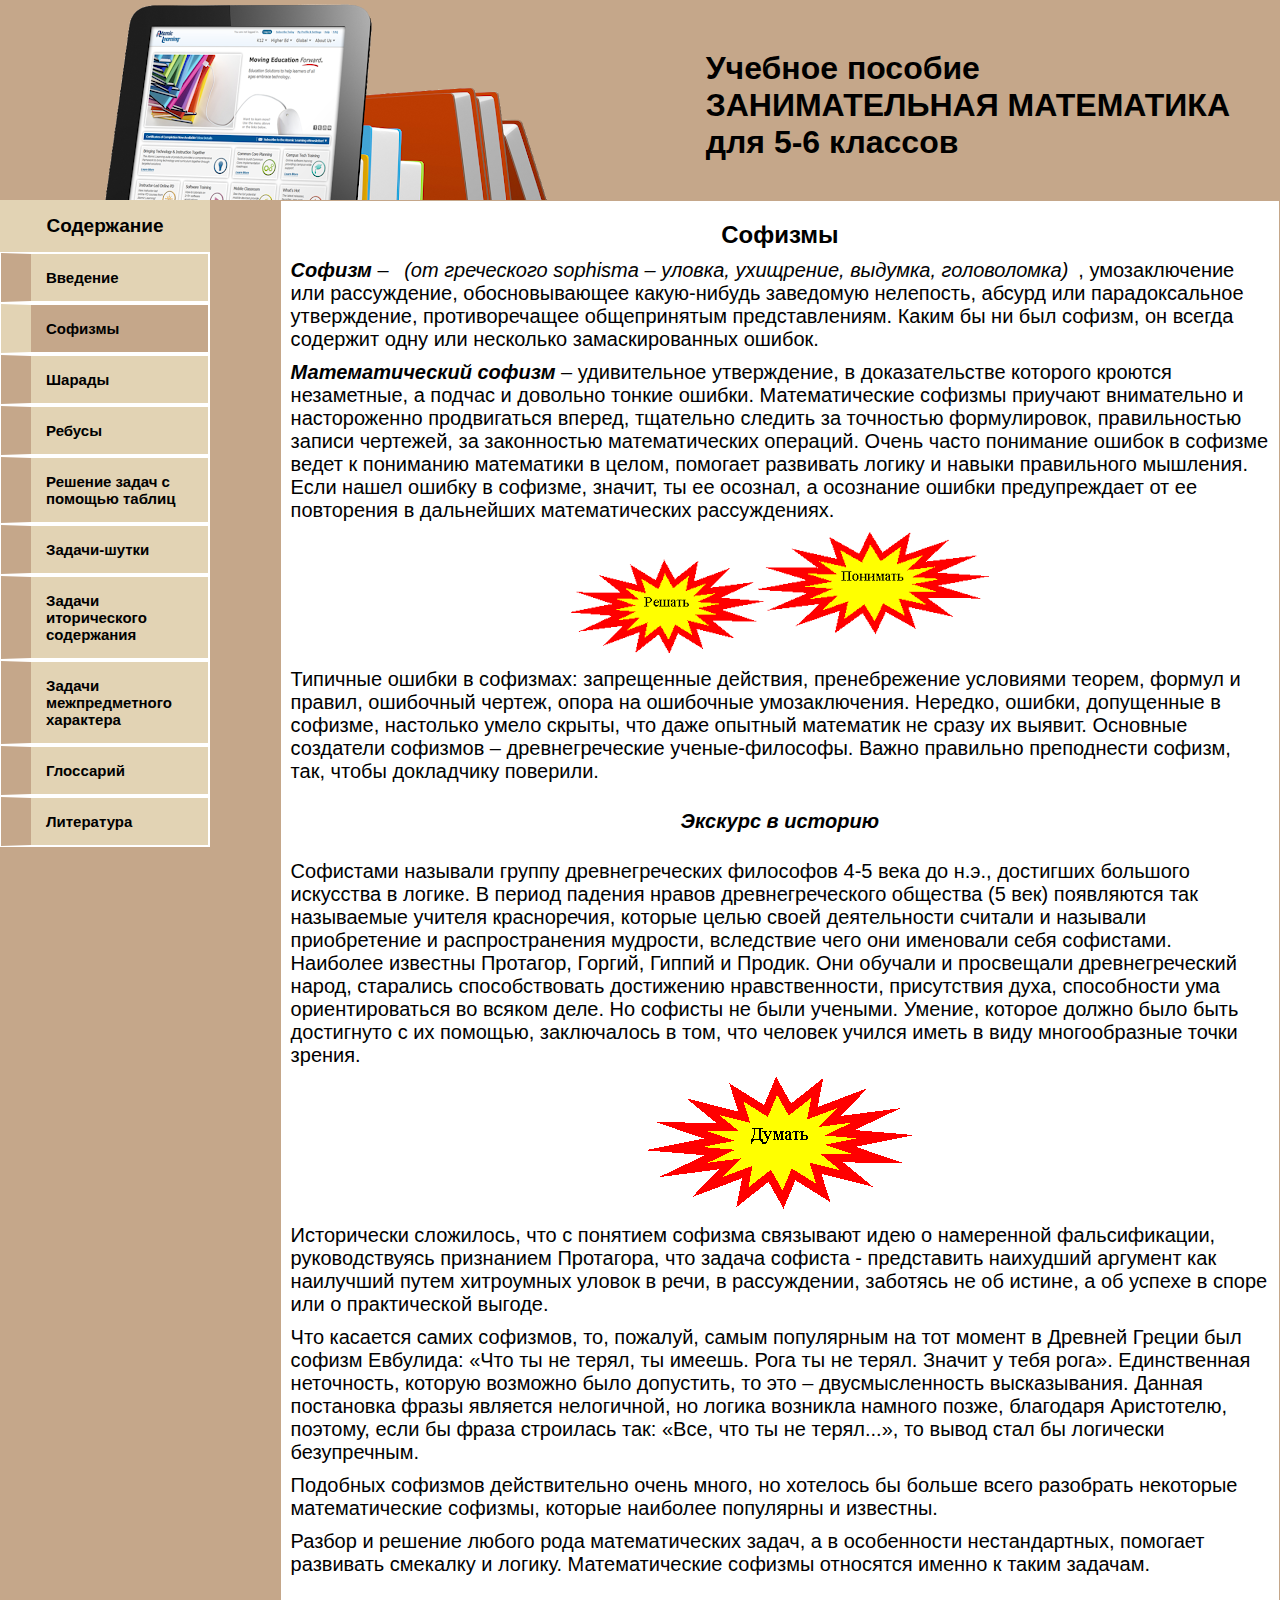
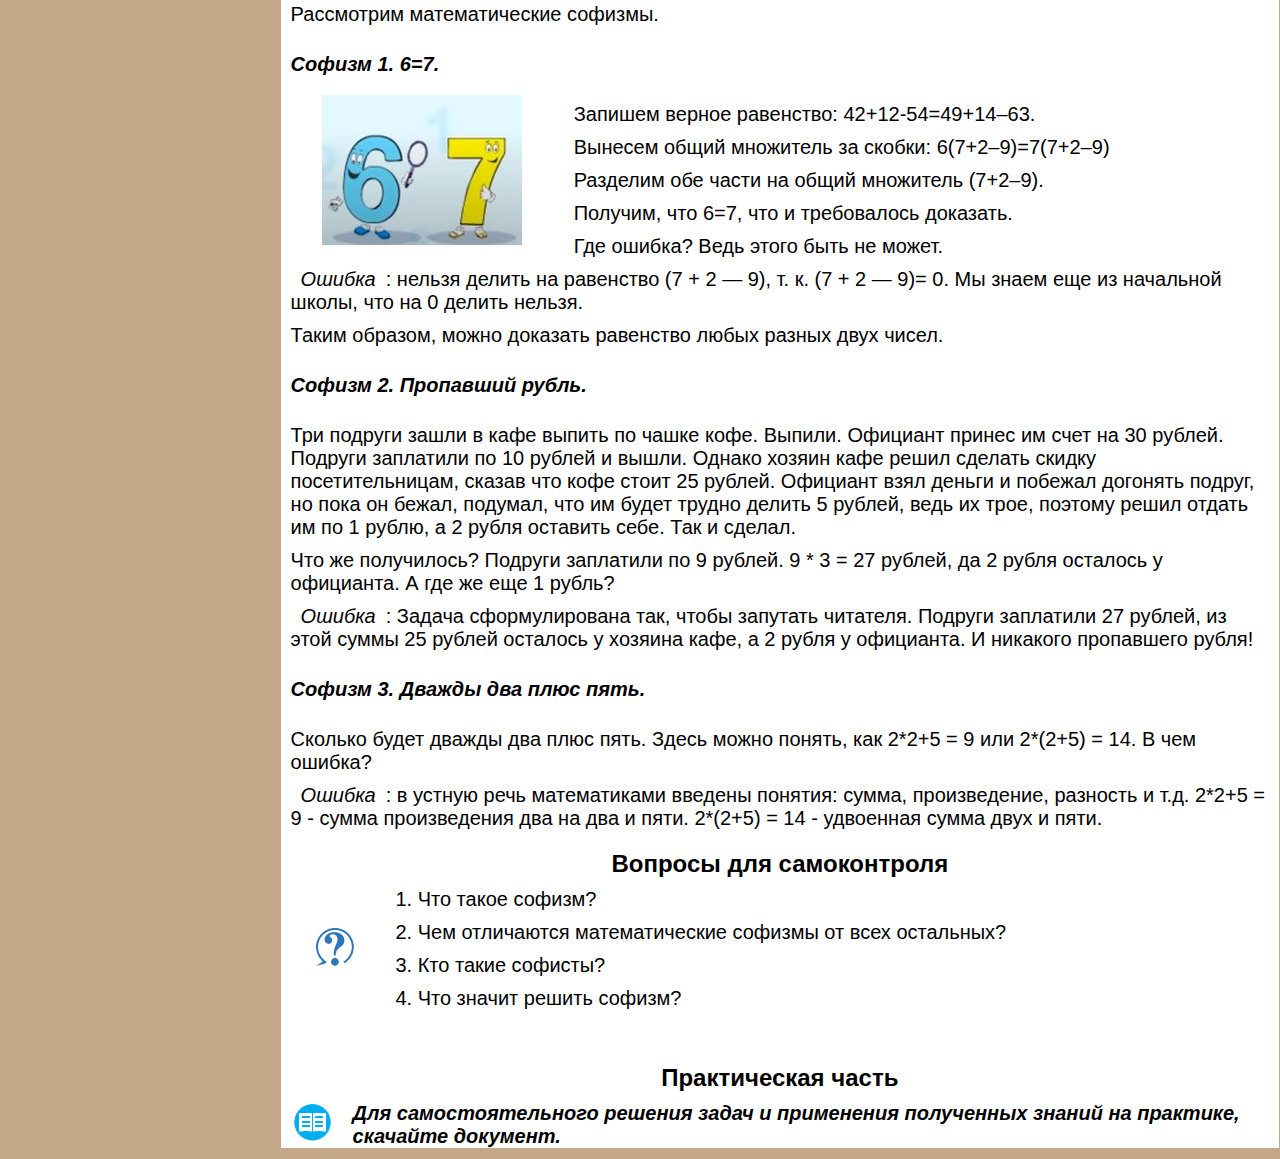
==== index1.html @ 14856521 "Add files via upload" ====
<!doctype html>
<html>
<head>
<title>�������</title>
<meta http-equiv="Content-Type" content="text/html;charset=windows-1251" />
<link rel="shortcut icon" href="img/favicon.ico" />
<link rel="stylesheet" type="text/css" href="style.css">
</head>

<body>
<div class="conteiner">

<div class="head">
<p>������� �������</br> ������������� ����������</br>��� 5-6 �������</p>
</div>

<div class="telo">

<div class="menu">
<p class="fig"> ���������� </p>
<ul class="menu2">
<li><a href="index.html">��������</a></li>
<li class="activ" ><a href="index1.html">�������</a></li>
<li><a href="index2.html">������</a></li>
<li><a href="index3.html">������</a></li>
<li><a href="index4.html">������� ����� � ������� ������</a></li>
<li><a href="index5.html">������-�����</a></li>
<li><a href="index6.html">������ ������������ ����������</a></li>
<li><a href="index7.html">������ �������������� ���������</a></li>
<li><a href="index8.html">���������</a></li>
<li><a href="index9.html">����������</a></li>
</ul>
</div>

<div class="text">

<h2 style="text-align: center;">�������</h2>

<p><strong><em>������</em></strong> � <i>(�� ���������� sophisma � ������, ���������, �������, �����������)</i>, ������������� ��� �����������, �������������� �����-������ ��������� ���������, ������ ��� �������������� �����������, �������������� ������������ ��������������. ����� �� �� ��� ������, �� ������ �������� ���� ��� ��������� ��������������� ������.</p>
<p><strong><em>�������������� ������</em></strong> � ������������ �����������, � �������������� �������� ������� ����������, � ������ � �������� ������ ������. �������������� ������� ��������  ����������� � ������������ ������������ ������, ��������� ������� �� ��������� ������������, ������������� ������ ��������, �� ����������� �������������� ��������. ����� ����� ��������� ������ � ������� ����� � ��������� ���������� � �����, �������� ��������� ������ � ������ ����������� ��������. ���� ����� ������ � �������, ������, �� �� �������, � ��������� ������ ������������� �� �� ���������� � ���������� �������������� ������������.</p>

<table border="0" cellpadding="0" cellspacing="0" class="tbl" style="width: 100%;">
	<tbody>
			<td>
				<p class="fig"><img src="���������/���������/�������/������_��������.png" /></a></p>
			</td>
	</tbody>
</table>

<p>�������� ������ � ��������: ����������� ��������, ������������� ��������� ������, ������ � ������, ��������� ������, ����� �� ��������� �������������. �������, ������, ���������� � �������, ��������� ����� ������, ��� ���� ������� ��������� �� ����� �� ������. �������� ��������� �������� � ��������������� ������-��������. ����� ��������� ����������� ������, ���, ����� ���������� ��������.</p>
<br><p style="text-align: center;"><em>������� � �������</em></p>
<br><p>��������� �������� ������ ��������������� ��������� 4-5 ���� �� �.�., ��������� �������� ��������� � ������. � ������ ������� ������ ���������������� �������� (5 ���) ���������� ��� ���������� ������� �����������, ������� ����� ����� ������������ ������� � �������� ������������ � ��������������� ��������, ���������� ���� ��� ��������� ���� ���������. �������� �������� ��������, ������, ������ � ������. ��� ������� � ���������� ��������������� �����, ��������� �������������� ���������� ��������������, ����������� ����, ����������� ��� ��������������� �� ������ ����. �� ������� �� ���� �������. ������, ������� ������ ���� ���� ���������� � �� �������, ����������� � ���, ��� ������� ������ ����� � ���� ������������� ����� ������. </p>

<table border="0" cellpadding="0" cellspacing="0" class="tbl" style="width: 100%;">
	<tbody>
			<td>
				<p class="fig"><img src="���������/���������/�������/������.png" /></a></p>
			</td>
	</tbody>
</table>

<p>����������� ���������, ��� � �������� ������� ��������� ���� � ���������� �������������, �������������� ���������� ���������, ��� ������ ������� - ����������� ��������� �������� ��� ��������� ����� ���������� ������ � ����, � �����������, �������� �� �� ������, � �� ������ � ����� ��� � ������������ ������.</p>
<p>��� �������� ����� ��������, ��, �������, ����� ���������� �� ��� ������ � ������� ������ ��� ������ ��������: ���� �� �� �����, �� ������. ���� �� �� �����. ������ � ���� ����. ������������ ����������, ������� �������� ���� ���������, �� ��� � ��������������� ������������. ������ ���������� ����� �������� ����������, �� ������ �������� ������� �����, ��������� ����������, �������, ���� �� ����� ��������� ���: ����, ��� �� �� �����...�, �� ����� ���� �� ��������� �����������.</p>
<p>�������� �������� ������������� ����� �����, �� �������� �� ������ ����� ��������� ��������� �������������� �������, ������� �������� ��������� � ��������.</p>
<p>������ � ������� ������ ���� �������������� �����, � � ����������� �������������, �������� ��������� �������� � ������. �������������� ������� ��������� ������ � ����� �������.</p>
<br><p>���������� �������������� �������.</p>
<br><p><em>������ 1. 6=7.</em></p>

<table border="0" cellpadding="0" cellspacing="0" class="tbl" style="width: 100%;">
	<tbody>
		
			<td>
				<p class="fig"><img src="���������/���������/�������/6=7.jpg" /></a></p>
			</td>
		<td>	
						
				<br><p>������� ������ ���������: 42+12-54=49+14�63.</p>
<p>������� ����� ��������� �� ������: 6(7+2�9)=7(7+2�9)</p>
<p>�������� ��� ����� �� ����� ��������� (7+2�9).</p>
<p>�������, ��� 6=7, ��� � ����������� ��������.</p> 
<p>��� ������? ���� ����� ���� �� �����.</p>
			
		</td>

	</tbody>
</table>

<p><i>������</i>: ������ ������ �� ��������� (7 + 2 � 9), �. �. (7 + 2 � 9)= 0. �� ����� ��� �� ��������� �����, ��� �� 0 ������ ������.</p>
<p>����� �������, ����� �������� ��������� ����� ������ ���� �����.</p>
<br><p><em>������ 2. ��������� �����.</em></p>
<br><p>��� ������� ����� � ���� ������ �� ����� ����. ������. �������� ������ �� ���� �� 30 ������. ������� ��������� �� 10 ������ � �����. ������ ������ ���� ����� ������� ������ ���������������, ������ ��� ���� ����� 25 ������. �������� ���� ������ � ������� �������� ������, �� ���� �� �����, �������, ��� �� ����� ������ ������ 5 ������, ���� �� ����, ������� ����� ������ �� �� 1 �����, � 2 ����� �������� ����. ��� � ������.</p>
<p>��� �� ����������? ������� ��������� �� 9 ������. 9 * 3 = 27 ������, �� 2 ����� �������� � ���������. � ��� �� ��� 1 �����?</p>
<p><i>������</i>: ������ �������������� ���, ����� �������� ��������. ������� ��������� 27 ������, �� ���� ����� 25 ������ �������� � ������� ����, � 2 ����� � ���������. � �������� ���������� �����!</p>
<br><p><em>������ 3. ������ ��� ���� ����.</em></p>
<br><p>������� ����� ������ ��� ���� ����. ����� ����� ������, ��� 2*2+5 = 9 ��� 2*(2+5) = 14. � ��� ������?</p>
<p><i>������</i>: � ������ ���� ������������ ������� �������: �����, ������������, �������� � �.�. 2*2+5 = 9 - ����� ������������ ��� �� ��� � ����. 2*(2+5) = 14 - ��������� ����� ���� � ����.</p>


<h2 style="text-align: center;">������� ��� ������������</h2>

<table border="0" cellpadding="0" cellspacing="0" class="tbl" style="width: 100%;">
	<tbody>
		
			<td>
				<p class="fig"><img src="img/������.png" /></a></p>
			</td>
		<td>	
						
				<p>1. ��� ����� ������?</p>
				<p>2. ��� ���������� �������������� ������� �� ���� ���������?</p>
				<p>3. ��� ����� �������?</p>
				<p>4. ��� ������ ������ ������?</p>
			
		</td>

	</tbody>
</table>


<br> </br>
<h2 style="text-align: center;">������������ �����</h2>



<table border="0" cellpadding="0" cellspacing="0" class="tbl" style="width: 100%;">
	<tbody>
		<tr>
		
		
		
			


			<tr>
				<td><p class="fig"><a href="���������/���������/�������/��������//�������_������������ ��������.pdf" download><img src="img/�������.png" /></a></p></td>

				<td><p><em>��� ���������������� ������� ����� � ���������� ���������� ������ �� ��������, �������� ��������.</em></p></td>
			
			</tr>

			
	
		</tr>
	</tbody>
</table>

</div>

</div>

<div class="ochistka">
</div>

<div class="footer">
</div>

</div>
</body>

</html>
---- style.css ----
* {
margin: 0px;
padding: 0px;
font-size:15px;
font-family:Arial;
font-weight: normal;
color:#000000; 
}

a {color: #66ff33; font-weight: bold; text-decoration: none;}
a:hover {color: #8e1414; font-weight: bold; text-decoration: underline;}
a:active {color: #8e1414; font-weight: bold; text-decoration: underline;}

.conteiner {
width: 100%;
margin: 0px;
background-color: #c5a78a;
}



.head {
width: 1200px;
height: 200px;
float: right;
margin: 0 auto;
background:  url(img/f11.png) no-repeat;
}

.head p {
 padding: 50px; 0 0 30px;
font-size:32px;
font-family:Arial;
font-weight: bold;
color:#000000;
float: right;

}


.footer {
min-width: 800px;
margin: 0 auto;
height: 10px;
background-color: #c5a78a;
}

.telo {
min-width: 800px;
margin: 0 auto;
background: url(img/fon.jpg);
}

.ochistka {
clear: both;
}

/***menu***/
.menu {
float:left;
width: 15%;
min-width: 210px;
height: 100%;
clear: both;
background-color: #e2d3b4; 
}
.menu p {
font-size:19px;
font-weight: bold;
padding: 15px;
color: #000000;
}
.menu2 li {list-style-type: none;  border: solid 1px #ffffff;}
.menu2 a {padding: 15px; background-color: #e2d3b4; color: #000000; display: block; text-decoration: none; border: solid 1px #ffffff; border-left-width: 30px; border-left-color: #c5a78a;}
.menu2 a:hover {background-color: #c5a78a; color: #000000; text-decoration: none; border: solid 1px #ffffff; border-left-width: 30px;  border-left-color: #e2d3b4;}
.activ a {background-color: #c5a78a; font-weight: bold; color: #000000; text-decoration: none; border: solid 1px #ffffff; border-left-width: 30px;  border-left-color: #e2d3b4;}



/***text***/

.text {
float:right;
width: 78%;
min-width: 500px;
height: 100%;
border: solid 1px #c5a78a;
overflow: auto;
background-color: #FFFFFF;
}

.text h2 {
font-size:24px;
margin: 20px 0 0 0;
font-weight: bold;
color: #000000;
}

.text p {
font-size:20px;
margin: 10px 10px 0 10px;
color: #000000;
}

.text i {
font-size:20px;
margin: 10px 10px 0 10px;
color: #000000;
transform:skew(30deg);
}

.text em {
font-size:20px;
margin: 10px 0 0 0;
color: #000000;
font-weight: bold;
}
.text li {
font-size:20px;
color: #000000;
margin: 5px 10px 0 40px;
}

.fig {
text-align: center;
}


/***footer***/

.footer {

}



.footer p {
font-weight: bold;
padding: 25px 0 0 50px;
}
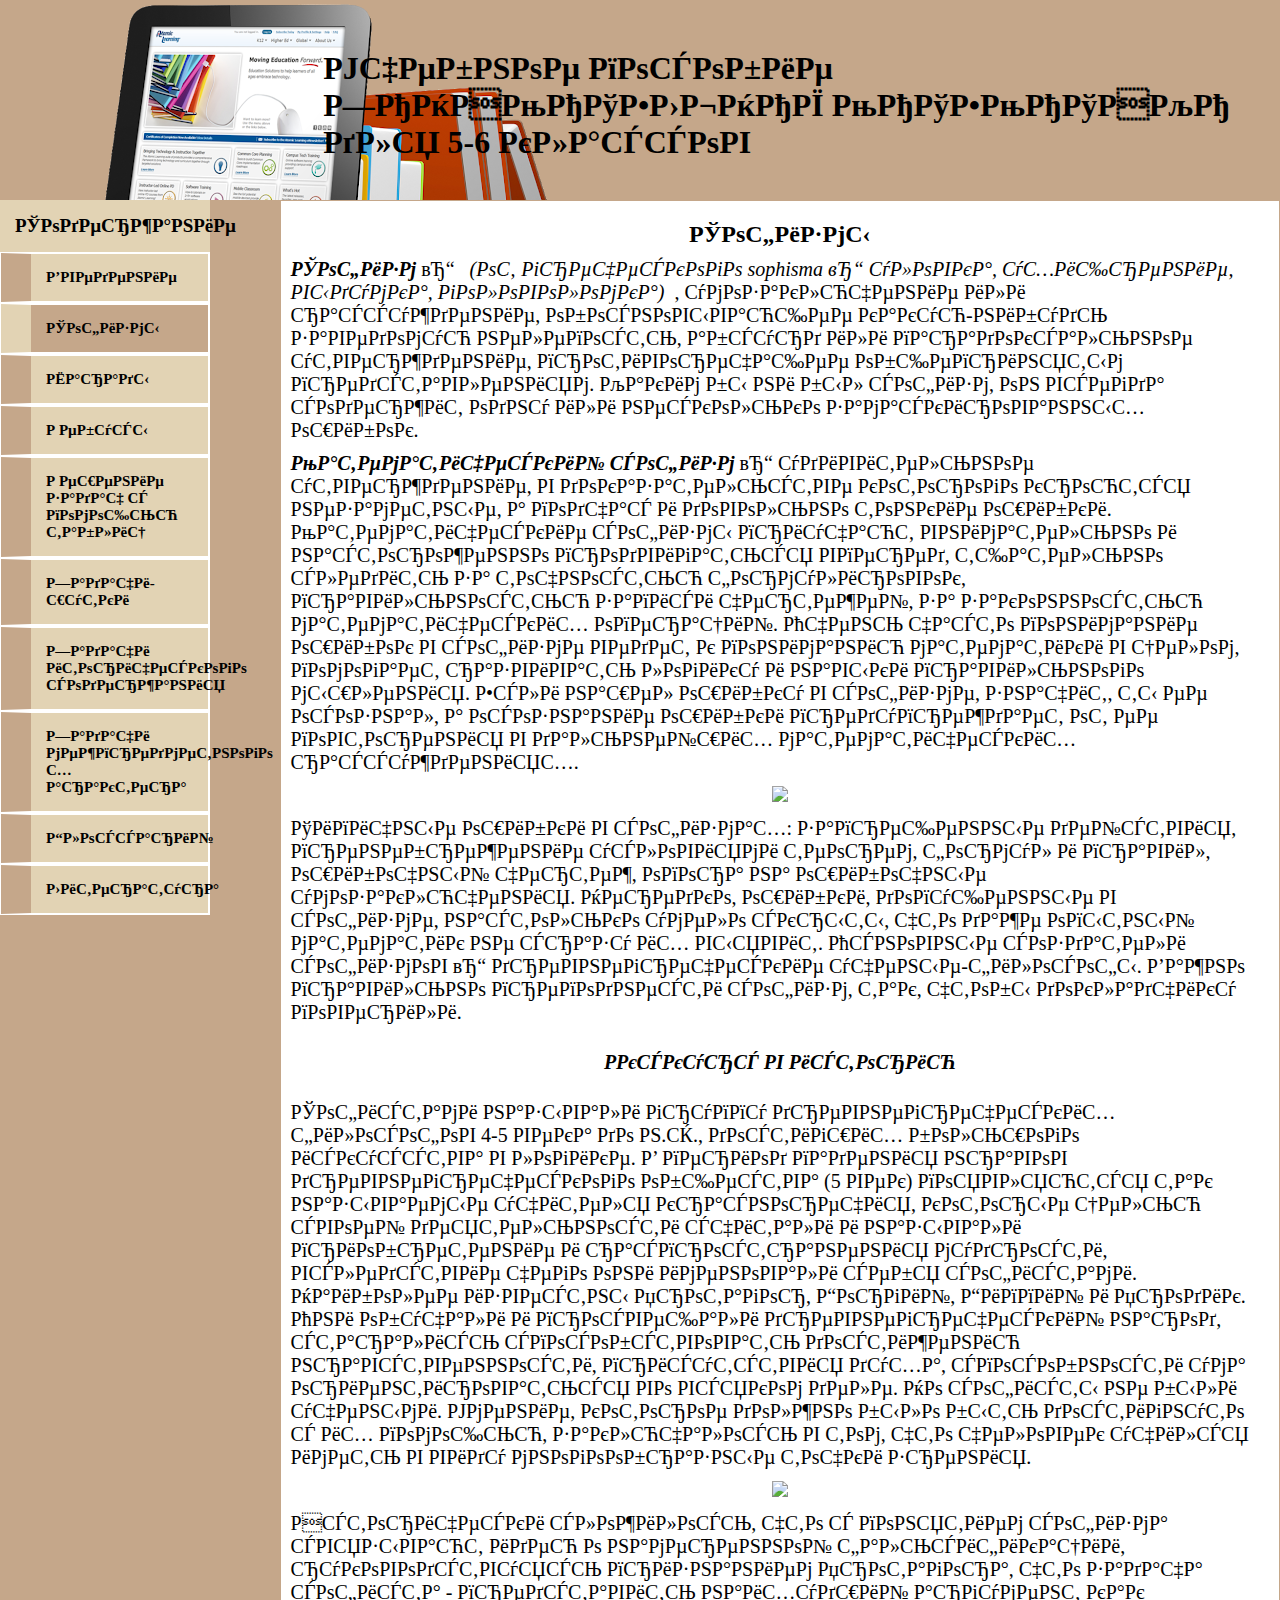
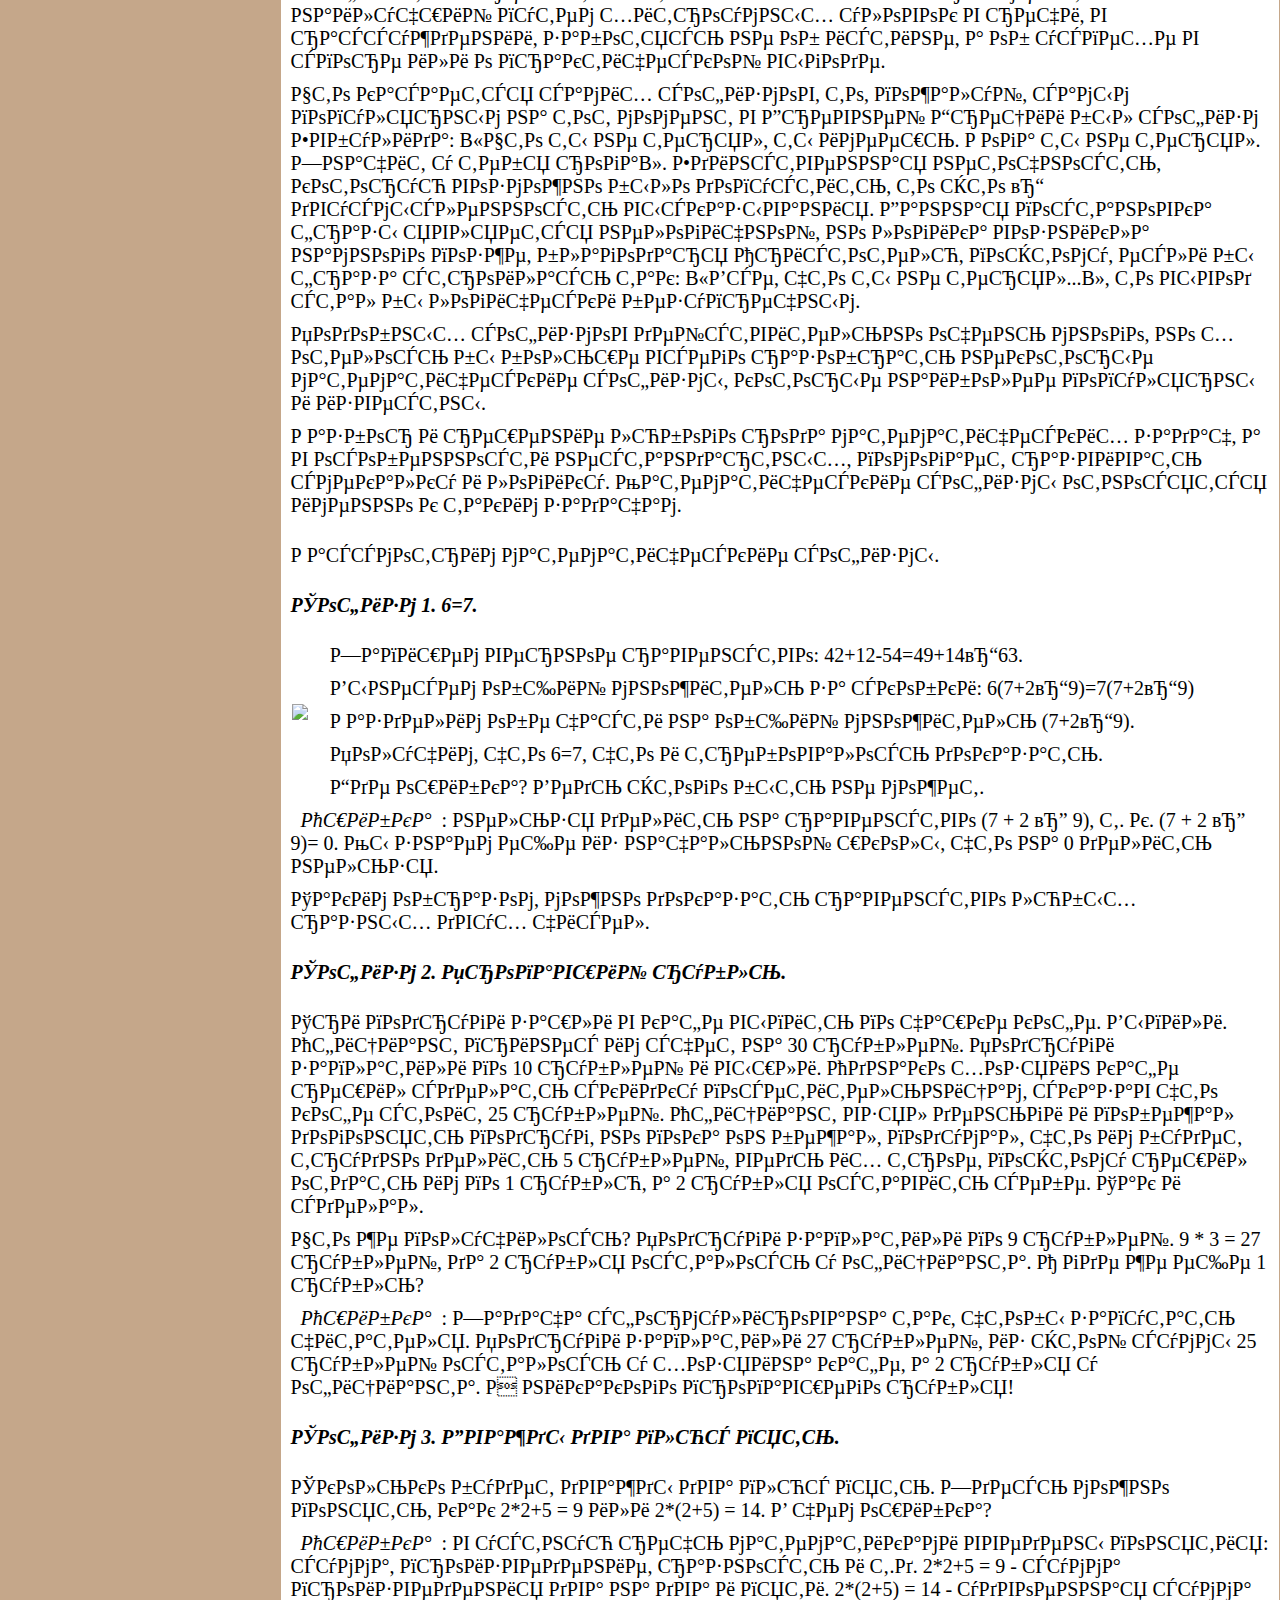
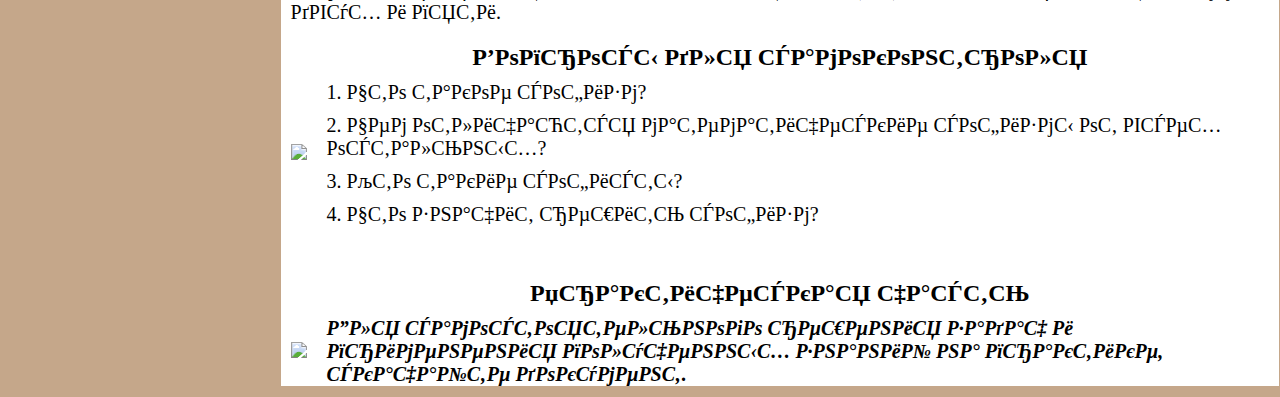
==== commit 81993203: "index1.html" ====
--- a/index1.html
+++ b/index1.html
@@ -1,7 +1,7 @@
 <!doctype html>
 <html>
 <head>
-<title>�������</title>
+<title>Софизмы</title>
 <meta http-equiv="Content-Type" content="text/html;charset=windows-1251" />
 <link rel="shortcut icon" href="img/favicon.ico" />
 <link rel="stylesheet" type="text/css" href="style.css">
@@ -11,105 +11,105 @@
 <div class="conteiner">
 
 <div class="head">
-<p>������� �������</br> ������������� ����������</br>��� 5-6 �������</p>
+<p>Учебное пособие</br> ЗАНИМАТЕЛЬНАЯ МАТЕМАТИКА</br>для 5-6 классов</p>
 </div>
 
 <div class="telo">
 
 <div class="menu">
-<p class="fig"> ���������� </p>
+<p class="fig"> Содержание </p>
 <ul class="menu2">
-<li><a href="index.html">��������</a></li>
-<li class="activ" ><a href="index1.html">�������</a></li>
-<li><a href="index2.html">������</a></li>
-<li><a href="index3.html">������</a></li>
-<li><a href="index4.html">������� ����� � ������� ������</a></li>
-<li><a href="index5.html">������-�����</a></li>
-<li><a href="index6.html">������ ������������ ����������</a></li>
-<li><a href="index7.html">������ �������������� ���������</a></li>
-<li><a href="index8.html">���������</a></li>
-<li><a href="index9.html">����������</a></li>
+<li><a href="index.html">Введение</a></li>
+<li class="activ" ><a href="index1.html">Софизмы</a></li>
+<li><a href="index2.html">Шарады</a></li>
+<li><a href="index3.html">Ребусы</a></li>
+<li><a href="index4.html">Решение задач с помощью таблиц</a></li>
+<li><a href="index5.html">Задачи-шутки</a></li>
+<li><a href="index6.html">Задачи иторического содержания</a></li>
+<li><a href="index7.html">Задачи межпредметного характера</a></li>
+<li><a href="index8.html">Глоссарий</a></li>
+<li><a href="index9.html">Литература</a></li>
 </ul>
 </div>
 
 <div class="text">
 
-<h2 style="text-align: center;">�������</h2>
+<h2 style="text-align: center;">Софизмы</h2>
 
-<p><strong><em>������</em></strong> � <i>(�� ���������� sophisma � ������, ���������, �������, �����������)</i>, ������������� ��� �����������, �������������� �����-������ ��������� ���������, ������ ��� �������������� �����������, �������������� ������������ ��������������. ����� �� �� ��� ������, �� ������ �������� ���� ��� ��������� ��������������� ������.</p>
-<p><strong><em>�������������� ������</em></strong> � ������������ �����������, � �������������� �������� ������� ����������, � ������ � �������� ������ ������. �������������� ������� ��������  ����������� � ������������ ������������ ������, ��������� ������� �� ��������� ������������, ������������� ������ ��������, �� ����������� �������������� ��������. ����� ����� ��������� ������ � ������� ����� � ��������� ���������� � �����, �������� ��������� ������ � ������ ����������� ��������. ���� ����� ������ � �������, ������, �� �� �������, � ��������� ������ ������������� �� �� ���������� � ���������� �������������� ������������.</p>
+<p><strong><em>Софизм</em></strong> – <i>(от греческого sophisma – уловка, ухищрение, выдумка, головоломка)</i>, умозаключение или рассуждение, обосновывающее какую-нибудь заведомую нелепость, абсурд или парадоксальное утверждение, противоречащее общепринятым представлениям. Каким бы ни был софизм, он всегда содержит одну или несколько замаскированных ошибок.</p>
+<p><strong><em>Математический софизм</em></strong> – удивительное утверждение, в доказательстве которого кроются незаметные, а подчас и довольно тонкие ошибки. Математические софизмы приучают  внимательно и настороженно продвигаться вперед, тщательно следить за точностью формулировок, правильностью записи чертежей, за законностью математических операций. Очень часто понимание ошибок в софизме ведет к пониманию математики в целом, помогает развивать логику и навыки правильного мышления. Если нашел ошибку в софизме, значит, ты ее осознал, а осознание ошибки предупреждает от ее повторения в дальнейших математических рассуждениях.</p>
 
 <table border="0" cellpadding="0" cellspacing="0" class="tbl" style="width: 100%;">
 	<tbody>
 			<td>
-				<p class="fig"><img src="���������/���������/�������/������_��������.png" /></a></p>
+				<p class="fig"><img src="ТЕКСТОВКА/Текстовка/Софизмы/решать_понимать.png" /></a></p>
 			</td>
 	</tbody>
 </table>
 
-<p>�������� ������ � ��������: ����������� ��������, ������������� ��������� ������, ������ � ������, ��������� ������, ����� �� ��������� �������������. �������, ������, ���������� � �������, ��������� ����� ������, ��� ���� ������� ��������� �� ����� �� ������. �������� ��������� �������� � ��������������� ������-��������. ����� ��������� ����������� ������, ���, ����� ���������� ��������.</p>
-<br><p style="text-align: center;"><em>������� � �������</em></p>
-<br><p>��������� �������� ������ ��������������� ��������� 4-5 ���� �� �.�., ��������� �������� ��������� � ������. � ������ ������� ������ ���������������� �������� (5 ���) ���������� ��� ���������� ������� �����������, ������� ����� ����� ������������ ������� � �������� ������������ � ��������������� ��������, ���������� ���� ��� ��������� ���� ���������. �������� �������� ��������, ������, ������ � ������. ��� ������� � ���������� ��������������� �����, ��������� �������������� ���������� ��������������, ����������� ����, ����������� ��� ��������������� �� ������ ����. �� ������� �� ���� �������. ������, ������� ������ ���� ���� ���������� � �� �������, ����������� � ���, ��� ������� ������ ����� � ���� ������������� ����� ������. </p>
+<p>Типичные ошибки в софизмах: запрещенные действия, пренебрежение условиями теорем, формул и правил, ошибочный чертеж, опора на ошибочные умозаключения. Нередко, ошибки, допущенные в софизме, настолько умело скрыты, что даже опытный математик не сразу их выявит. Основные создатели софизмов – древнегреческие ученые-философы. Важно правильно преподнести софизм, так, чтобы докладчику поверили.</p>
+<br><p style="text-align: center;"><em>Экскурс в историю</em></p>
+<br><p>Софистами называли группу древнегреческих философов 4-5 века до н.э., достигших большого искусства в логике. В период падения нравов древнегреческого общества (5 век) появляются так называемые учителя красноречия, которые целью своей деятельности считали и называли приобретение и распространения мудрости, вследствие чего они именовали себя софистами. Наиболее известны Протагор, Горгий, Гиппий и Продик. Они обучали и просвещали древнегреческий народ, старались способствовать достижению нравственности, присутствия духа, способности ума ориентироваться во всяком деле. Но софисты не были учеными. Умение, которое должно было быть достигнуто с их помощью, заключалось в том, что человек учился иметь в виду многообразные точки зрения. </p>
 
 <table border="0" cellpadding="0" cellspacing="0" class="tbl" style="width: 100%;">
 	<tbody>
 			<td>
-				<p class="fig"><img src="���������/���������/�������/������.png" /></a></p>
+				<p class="fig"><img src="ТЕКСТОВКА/Текстовка/Софизмы/думать.png" /></a></p>
 			</td>
 	</tbody>
 </table>
 
-<p>����������� ���������, ��� � �������� ������� ��������� ���� � ���������� �������������, �������������� ���������� ���������, ��� ������ ������� - ����������� ��������� �������� ��� ��������� ����� ���������� ������ � ����, � �����������, �������� �� �� ������, � �� ������ � ����� ��� � ������������ ������.</p>
-<p>��� �������� ����� ��������, ��, �������, ����� ���������� �� ��� ������ � ������� ������ ��� ������ ��������: ���� �� �� �����, �� ������. ���� �� �� �����. ������ � ���� ����. ������������ ����������, ������� �������� ���� ���������, �� ��� � ��������������� ������������. ������ ���������� ����� �������� ����������, �� ������ �������� ������� �����, ��������� ����������, �������, ���� �� ����� ��������� ���: ����, ��� �� �� �����...�, �� ����� ���� �� ��������� �����������.</p>
-<p>�������� �������� ������������� ����� �����, �� �������� �� ������ ����� ��������� ��������� �������������� �������, ������� �������� ��������� � ��������.</p>
-<p>������ � ������� ������ ���� �������������� �����, � � ����������� �������������, �������� ��������� �������� � ������. �������������� ������� ��������� ������ � ����� �������.</p>
-<br><p>���������� �������������� �������.</p>
-<br><p><em>������ 1. 6=7.</em></p>
+<p>Исторически сложилось, что с понятием софизма связывают идею о намеренной фальсификации, руководствуясь признанием Протагора, что задача софиста - представить наихудший аргумент как наилучший путем хитроумных уловок в речи, в рассуждении, заботясь не об истине, а об успехе в споре или о практической выгоде.</p>
+<p>Что касается самих софизмов, то, пожалуй, самым популярным на тот момент в Древней Греции был софизм Евбулида: «Что ты не терял, ты имеешь. Рога ты не терял. Значит у тебя рога». Единственная неточность, которую возможно было допустить, то это – двусмысленность высказывания. Данная постановка фразы является нелогичной, но логика возникла намного позже, благодаря Аристотелю, поэтому, если бы фраза строилась так: «Все, что ты не терял...», то вывод стал бы логически безупречным.</p>
+<p>Подобных софизмов действительно очень много, но хотелось бы больше всего разобрать некоторые математические софизмы, которые наиболее популярны и известны.</p>
+<p>Разбор и решение любого рода математических задач, а в особенности нестандартных, помогает развивать смекалку и логику. Математические софизмы относятся именно к таким задачам.</p>
+<br><p>Рассмотрим математические софизмы.</p>
+<br><p><em>Софизм 1. 6=7.</em></p>
 
 <table border="0" cellpadding="0" cellspacing="0" class="tbl" style="width: 100%;">
 	<tbody>
 		
 			<td>
-				<p class="fig"><img src="���������/���������/�������/6=7.jpg" /></a></p>
+				<p class="fig"><img src="ТЕКСТОВКА/Текстовка/Софизмы/6=7.jpg" /></a></p>
 			</td>
 		<td>	
 						
-				<br><p>������� ������ ���������: 42+12-54=49+14�63.</p>
-<p>������� ����� ��������� �� ������: 6(7+2�9)=7(7+2�9)</p>
-<p>�������� ��� ����� �� ����� ��������� (7+2�9).</p>
-<p>�������, ��� 6=7, ��� � ����������� ��������.</p> 
-<p>��� ������? ���� ����� ���� �� �����.</p>
+				<br><p>Запишем верное равенство: 42+12-54=49+14–63.</p>
+<p>Вынесем общий множитель за скобки: 6(7+2–9)=7(7+2–9)</p>
+<p>Разделим обе части на общий множитель (7+2–9).</p>
+<p>Получим, что 6=7, что и требовалось доказать.</p> 
+<p>Где ошибка? Ведь этого быть не может.</p>
 			
 		</td>
 
 	</tbody>
 </table>
 
-<p><i>������</i>: ������ ������ �� ��������� (7 + 2 � 9), �. �. (7 + 2 � 9)= 0. �� ����� ��� �� ��������� �����, ��� �� 0 ������ ������.</p>
-<p>����� �������, ����� �������� ��������� ����� ������ ���� �����.</p>
-<br><p><em>������ 2. ��������� �����.</em></p>
-<br><p>��� ������� ����� � ���� ������ �� ����� ����. ������. �������� ������ �� ���� �� 30 ������. ������� ��������� �� 10 ������ � �����. ������ ������ ���� ����� ������� ������ ���������������, ������ ��� ���� ����� 25 ������. �������� ���� ������ � ������� �������� ������, �� ���� �� �����, �������, ��� �� ����� ������ ������ 5 ������, ���� �� ����, ������� ����� ������ �� �� 1 �����, � 2 ����� �������� ����. ��� � ������.</p>
-<p>��� �� ����������? ������� ��������� �� 9 ������. 9 * 3 = 27 ������, �� 2 ����� �������� � ���������. � ��� �� ��� 1 �����?</p>
-<p><i>������</i>: ������ �������������� ���, ����� �������� ��������. ������� ��������� 27 ������, �� ���� ����� 25 ������ �������� � ������� ����, � 2 ����� � ���������. � �������� ���������� �����!</p>
-<br><p><em>������ 3. ������ ��� ���� ����.</em></p>
-<br><p>������� ����� ������ ��� ���� ����. ����� ����� ������, ��� 2*2+5 = 9 ��� 2*(2+5) = 14. � ��� ������?</p>
-<p><i>������</i>: � ������ ���� ������������ ������� �������: �����, ������������, �������� � �.�. 2*2+5 = 9 - ����� ������������ ��� �� ��� � ����. 2*(2+5) = 14 - ��������� ����� ���� � ����.</p>
+<p><i>Ошибка</i>: нельзя делить на равенство (7 + 2 — 9), т. к. (7 + 2 — 9)= 0. Мы знаем еще из начальной школы, что на 0 делить нельзя.</p>
+<p>Таким образом, можно доказать равенство любых разных двух чисел.</p>
+<br><p><em>Софизм 2. Пропавший рубль.</em></p>
+<br><p>Три подруги зашли в кафе выпить по чашке кофе. Выпили. Официант принес им счет на 30 рублей. Подруги заплатили по 10 рублей и вышли. Однако хозяин кафе решил сделать скидку посетительницам, сказав что кофе стоит 25 рублей. Официант взял деньги и побежал догонять подруг, но пока он бежал, подумал, что им будет трудно делить 5 рублей, ведь их трое, поэтому решил отдать им по 1 рублю, а 2 рубля оставить себе. Так и сделал.</p>
+<p>Что же получилось? Подруги заплатили по 9 рублей. 9 * 3 = 27 рублей, да 2 рубля осталось у официанта. А где же еще 1 рубль?</p>
+<p><i>Ошибка</i>: Задача сформулирована так, чтобы запутать читателя. Подруги заплатили 27 рублей, из этой суммы 25 рублей осталось у хозяина кафе, а 2 рубля у официанта. И никакого пропавшего рубля!</p>
+<br><p><em>Софизм 3. Дважды два плюс пять.</em></p>
+<br><p>Сколько будет дважды два плюс пять. Здесь можно понять, как 2*2+5 = 9 или 2*(2+5) = 14. В чем ошибка?</p>
+<p><i>Ошибка</i>: в устную речь математиками введены понятия: сумма, произведение, разность и т.д. 2*2+5 = 9 - сумма произведения два на два и пяти. 2*(2+5) = 14 - удвоенная сумма двух и пяти.</p>
 
 
-<h2 style="text-align: center;">������� ��� ������������</h2>
+<h2 style="text-align: center;">Вопросы для самоконтроля</h2>
 
 <table border="0" cellpadding="0" cellspacing="0" class="tbl" style="width: 100%;">
 	<tbody>
 		
 			<td>
-				<p class="fig"><img src="img/������.png" /></a></p>
+				<p class="fig"><img src="img/вопрос.png" /></a></p>
 			</td>
 		<td>	
 						
-				<p>1. ��� ����� ������?</p>
-				<p>2. ��� ���������� �������������� ������� �� ���� ���������?</p>
-				<p>3. ��� ����� �������?</p>
-				<p>4. ��� ������ ������ ������?</p>
+				<p>1. Что такое софизм?</p>
+				<p>2. Чем отличаются математические софизмы от всех остальных?</p>
+				<p>3. Кто такие софисты?</p>
+				<p>4. Что значит решить софизм?</p>
 			
 		</td>
 
@@ -118,7 +118,7 @@
 
 
 <br> </br>
-<h2 style="text-align: center;">������������ �����</h2>
+<h2 style="text-align: center;">Практическая часть</h2>
 
 
 
@@ -132,9 +132,9 @@
 
 
 			<tr>
-				<td><p class="fig"><a href="���������/���������/�������/��������//�������_������������ ��������.pdf" download><img src="img/�������.png" /></a></p></td>
+				<td><p class="fig"><a href="ТЕКСТОВКА/Текстовка/Софизмы/Практика//Софизмы_практический материал.pdf" download><img src="img/Задания.png" /></a></p></td>
 
-				<td><p><em>��� ���������������� ������� ����� � ���������� ���������� ������ �� ��������, �������� ��������.</em></p></td>
+				<td><p><em>Для самостоятельного решения задач и применения полученных знаний на практике, скачайте документ.</em></p></td>
 			
 			</tr>
 
--- a/style.css
+++ b/style.css
@@ -2,7 +2,7 @@
 margin: 0px;
 padding: 0px;
 font-size:15px;
-font-family:Arial;
+font-family:Times New Roman;
 font-weight: normal;
 color:#000000; 
 }
@@ -30,7 +30,7 @@
 .head p {
  padding: 50px; 0 0 30px;
 font-size:32px;
-font-family:Arial;
+font-family:Times New Roman;
 font-weight: bold;
 color:#000000;
 float: right;
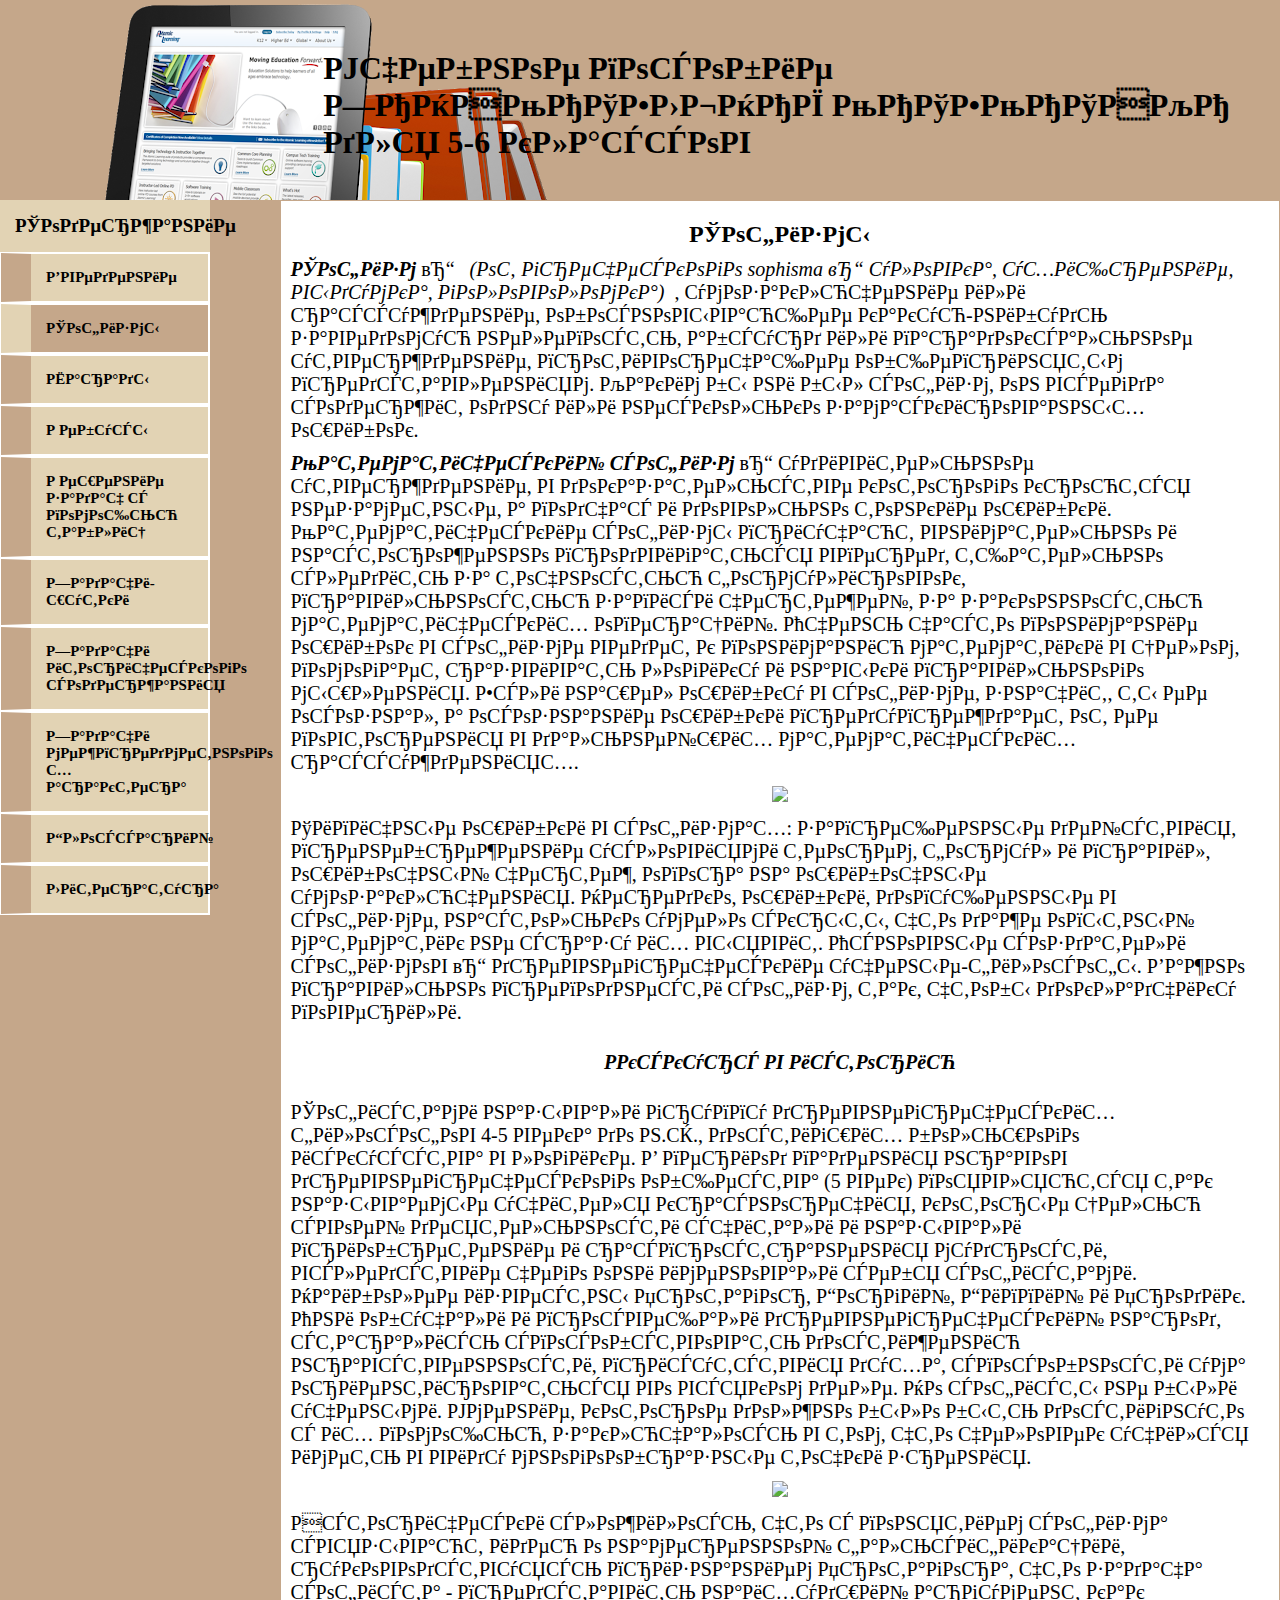
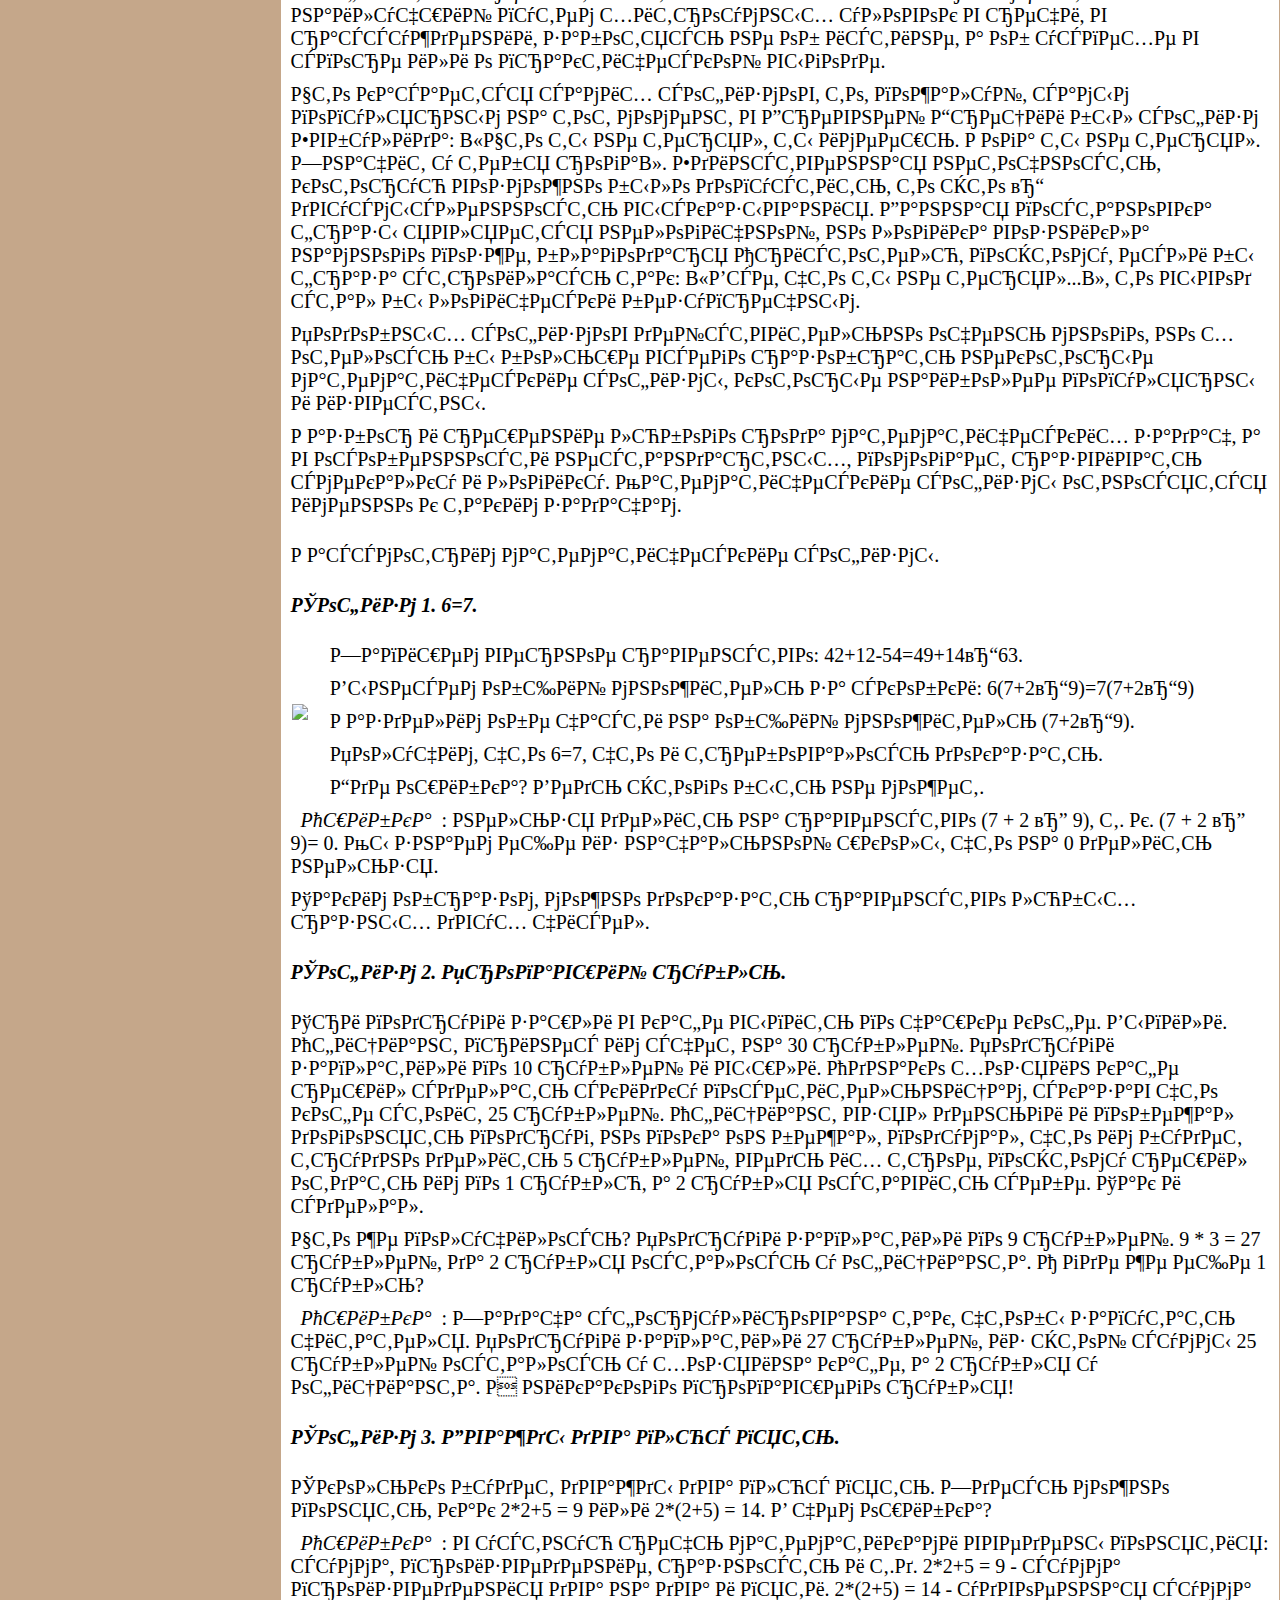
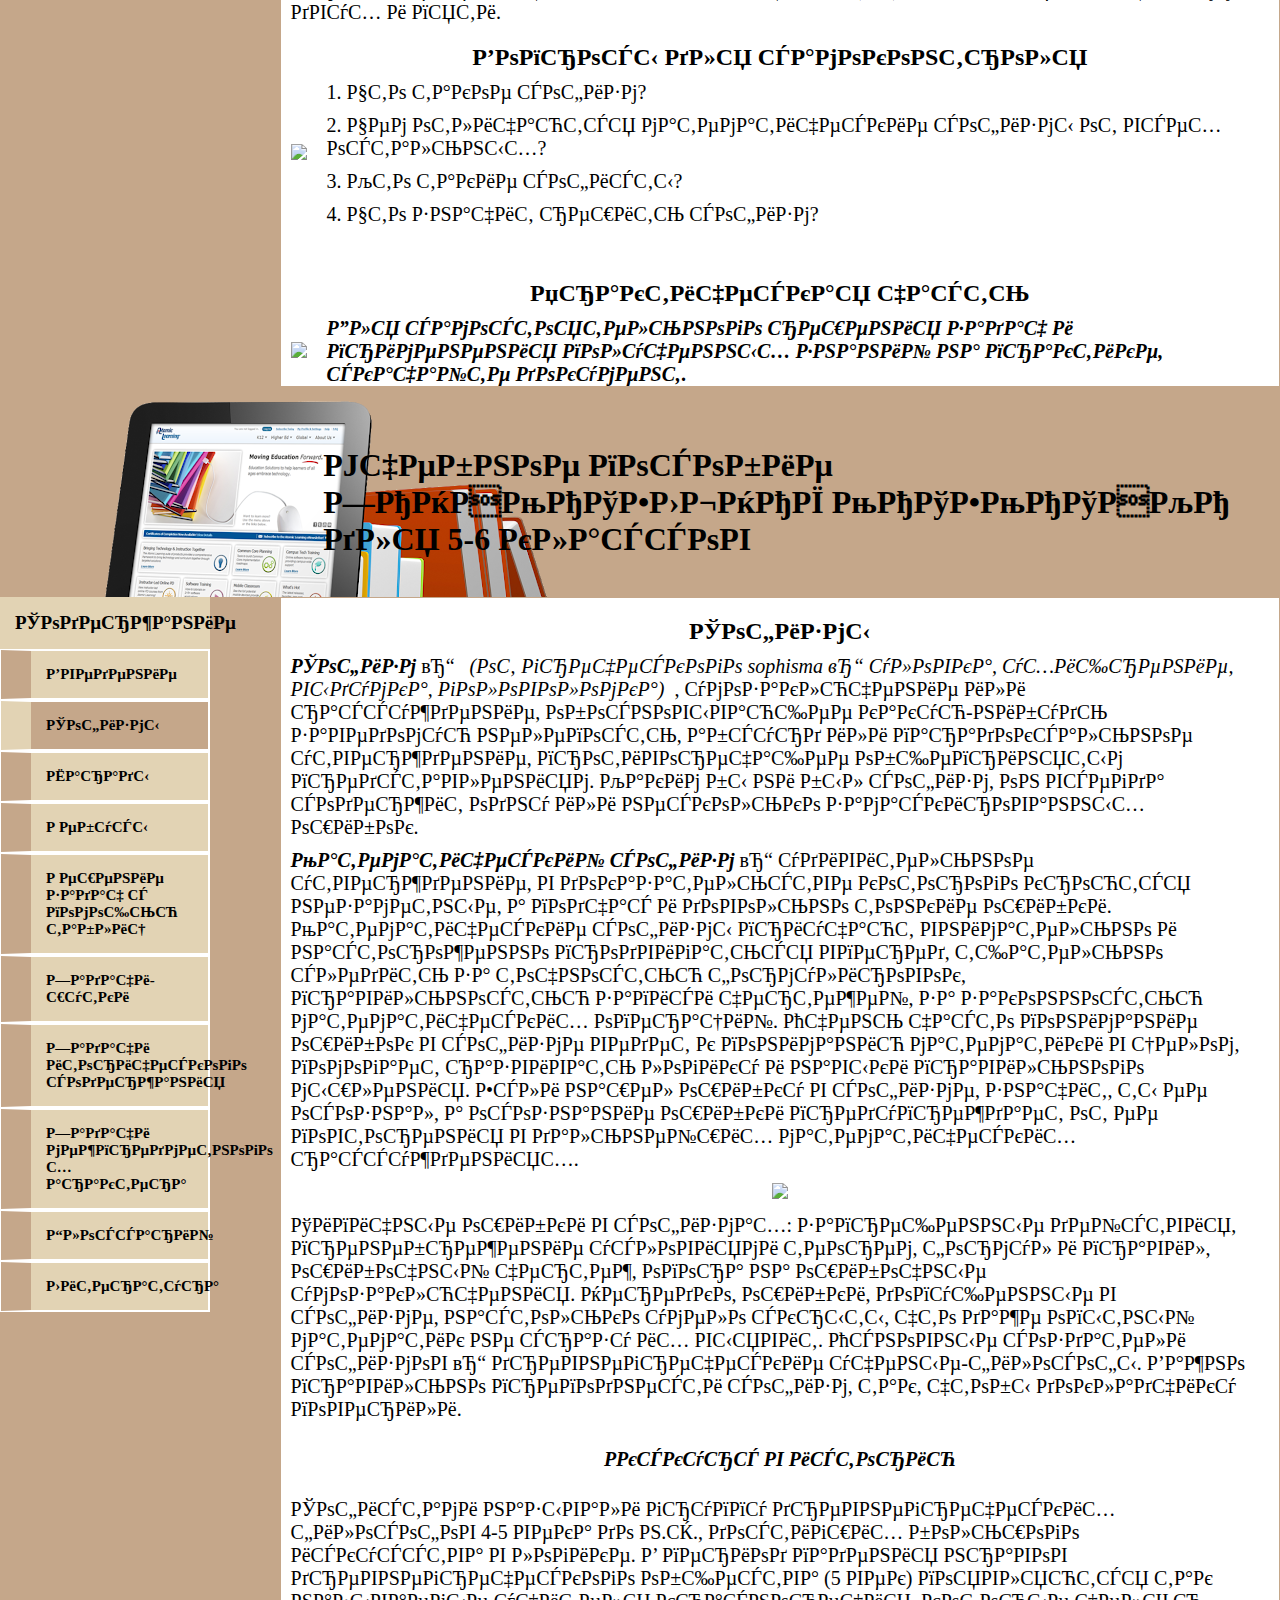
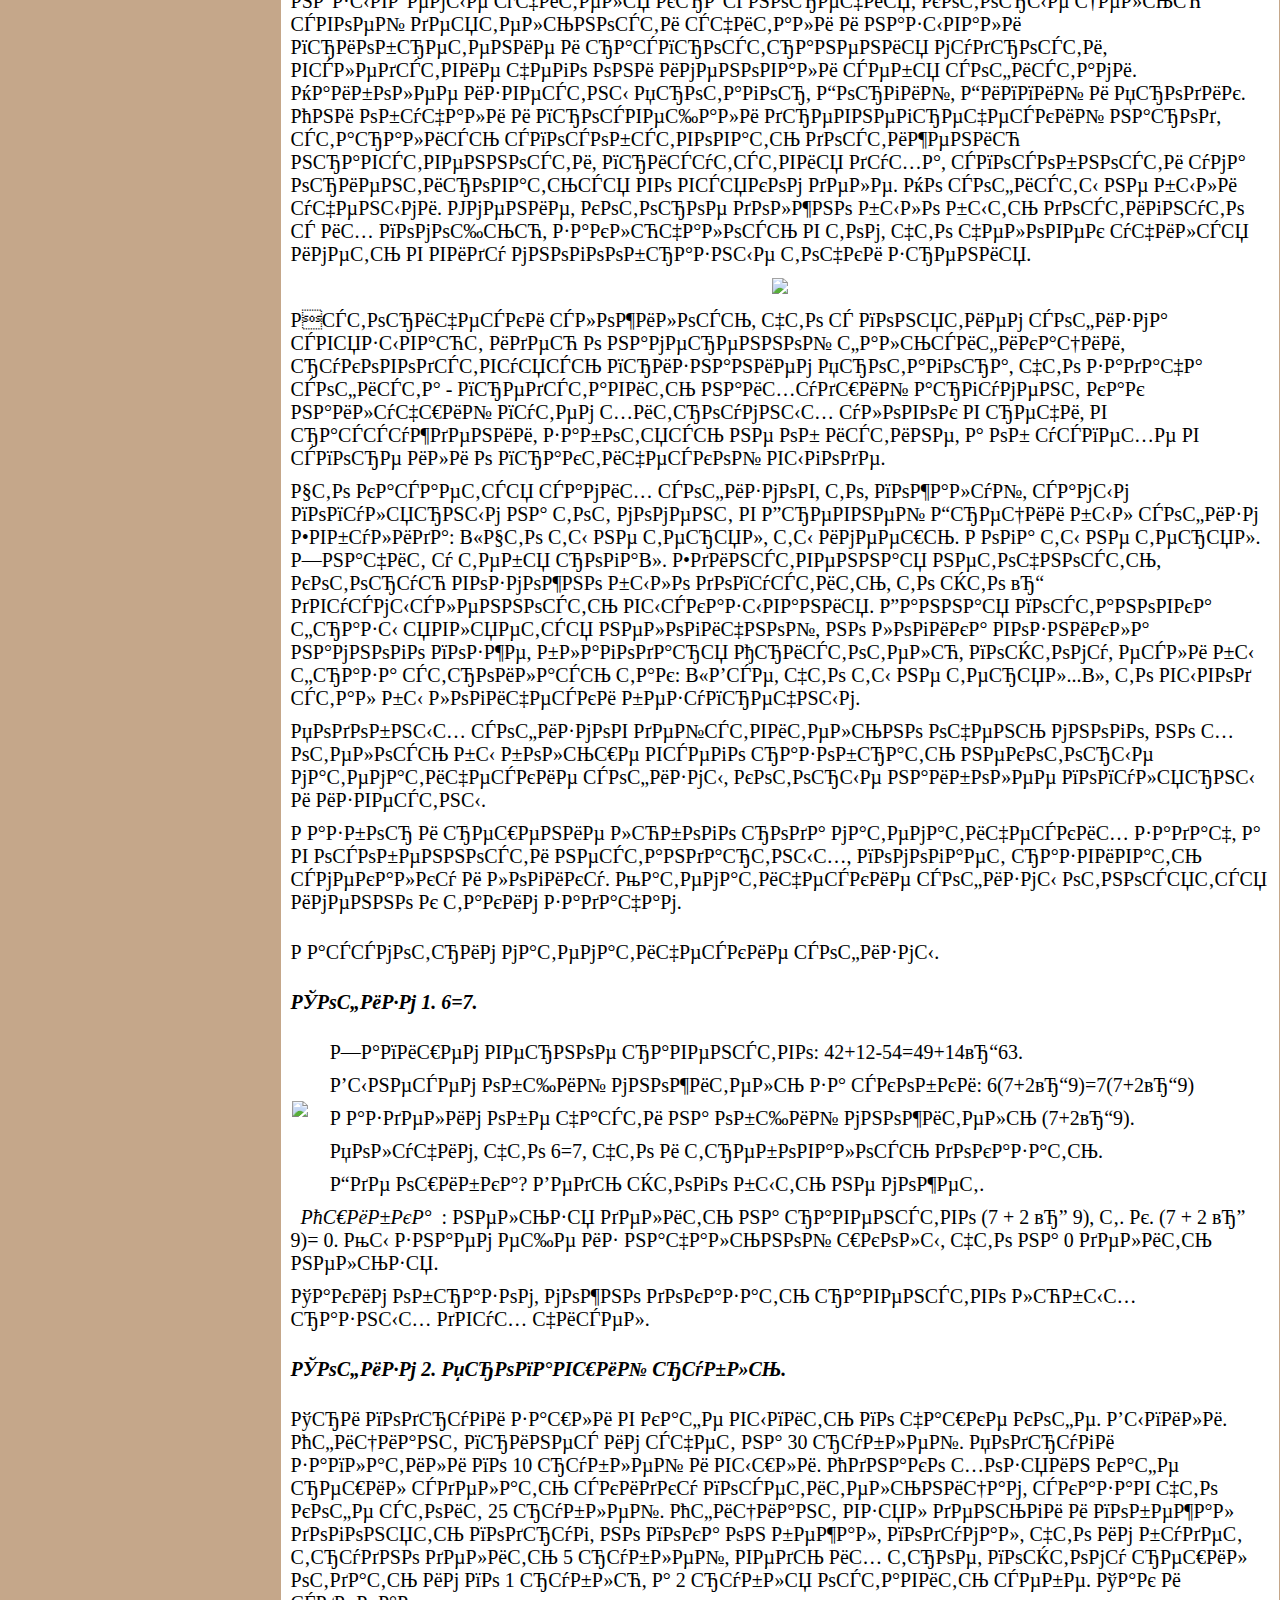
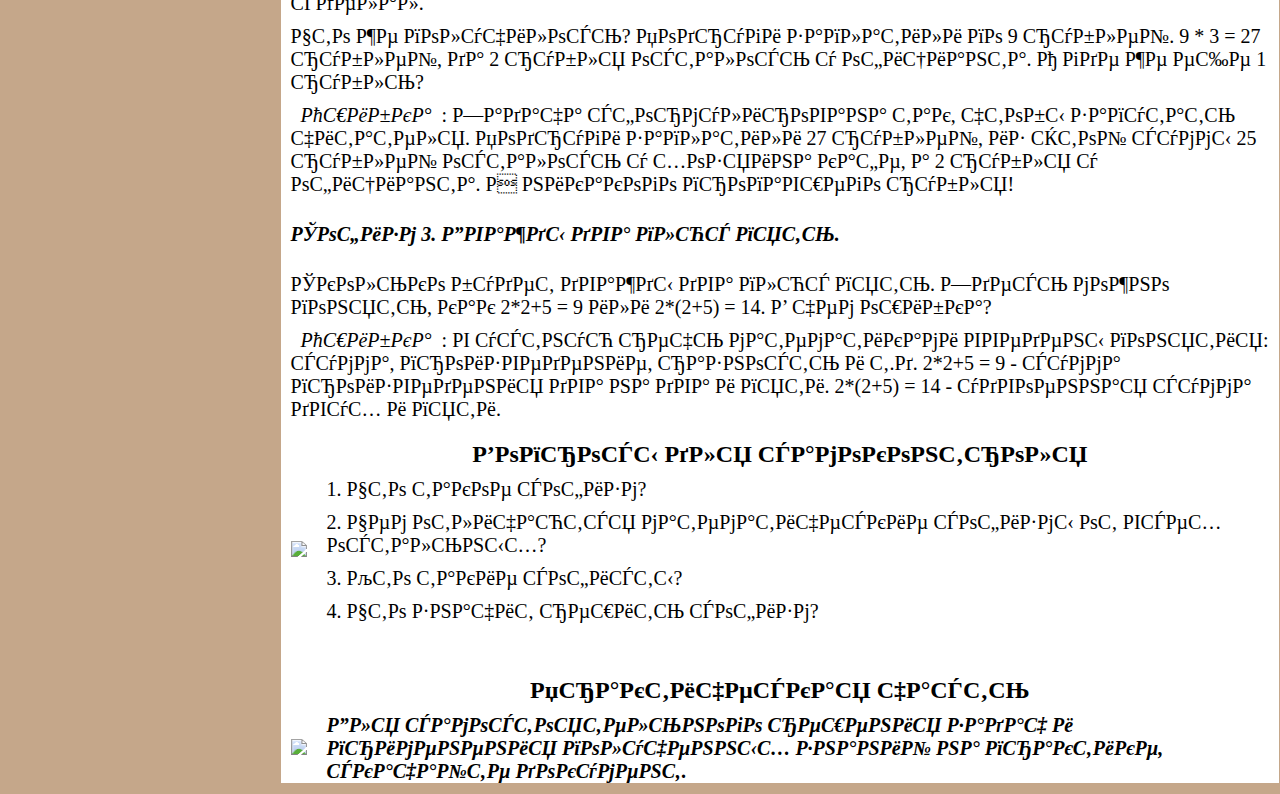
==== commit acf84110: "index1.html" ====
--- a/index1.html
+++ b/index1.html
@@ -158,3 +158,163 @@
 </body>
 
 </html>
+<!doctype html>
+<html>
+<head>
+<title>Софизмы</title>
+<meta http-equiv="Content-Type" content="text/html;charset=windows-1251" />
+<link rel="shortcut icon" href="img/favicon.ico" />
+<link rel="stylesheet" type="text/css" href="style.css">
+</head>
+
+<body>
+<div class="conteiner">
+
+<div class="head">
+<p>Учебное пособие</br> ЗАНИМАТЕЛЬНАЯ МАТЕМАТИКА</br>для 5-6 классов</p>
+</div>
+
+<div class="telo">
+
+<div class="menu">
+<p class="fig"> Содержание </p>
+<ul class="menu2">
+<li><a href="index.html">Введение</a></li>
+<li class="activ" ><a href="index1.html">Софизмы</a></li>
+<li><a href="index2.html">Шарады</a></li>
+<li><a href="index3.html">Ребусы</a></li>
+<li><a href="index4.html">Решение задач с помощью таблиц</a></li>
+<li><a href="index5.html">Задачи-шутки</a></li>
+<li><a href="index6.html">Задачи иторического содержания</a></li>
+<li><a href="index7.html">Задачи межпредметного характера</a></li>
+<li><a href="index8.html">Глоссарий</a></li>
+<li><a href="index9.html">Литература</a></li>
+</ul>
+</div>
+
+<div class="text">
+
+<h2 style="text-align: center;">Софизмы</h2>
+
+<p><strong><em>Софизм</em></strong> – <i>(от греческого sophisma – уловка, ухищрение, выдумка, головоломка)</i>, умозаключение или рассуждение, обосновывающее какую-нибудь заведомую нелепость, абсурд или парадоксальное утверждение, противоречащее общепринятым представлениям. Каким бы ни был софизм, он всегда содержит одну или несколько замаскированных ошибок.</p>
+<p><strong><em>Математический софизм</em></strong> – удивительное утверждение, в доказательстве которого кроются незаметные, а подчас и довольно тонкие ошибки. Математические софизмы приучают  внимательно и настороженно продвигаться вперед, тщательно следить за точностью формулировок, правильностью записи чертежей, за законностью математических операций. Очень часто понимание ошибок в софизме ведет к пониманию математики в целом, помогает развивать логику и навыки правильного мышления. Если нашел ошибку в софизме, значит, ты ее осознал, а осознание ошибки предупреждает от ее повторения в дальнейших математических рассуждениях.</p>
+
+<table border="0" cellpadding="0" cellspacing="0" class="tbl" style="width: 100%;">
+	<tbody>
+			<td>
+				<p class="fig"><img src="ТЕКСТОВКА/Текстовка/Софизмы/решать_понимать.png" /></a></p>
+			</td>
+	</tbody>
+</table>
+
+<p>Типичные ошибки в софизмах: запрещенные действия, пренебрежение условиями теорем, формул и правил, ошибочный чертеж, опора на ошибочные умозаключения. Нередко, ошибки, допущенные в софизме, настолько умело скрыты, что даже опытный математик не сразу их выявит. Основные создатели софизмов – древнегреческие ученые-философы. Важно правильно преподнести софизм, так, чтобы докладчику поверили.</p>
+<br><p style="text-align: center;"><em>Экскурс в историю</em></p>
+<br><p>Софистами называли группу древнегреческих философов 4-5 века до н.э., достигших большого искусства в логике. В период падения нравов древнегреческого общества (5 век) появляются так называемые учителя красноречия, которые целью своей деятельности считали и называли приобретение и распространения мудрости, вследствие чего они именовали себя софистами. Наиболее известны Протагор, Горгий, Гиппий и Продик. Они обучали и просвещали древнегреческий народ, старались способствовать достижению нравственности, присутствия духа, способности ума ориентироваться во всяком деле. Но софисты не были учеными. Умение, которое должно было быть достигнуто с их помощью, заключалось в том, что человек учился иметь в виду многообразные точки зрения. </p>
+
+<table border="0" cellpadding="0" cellspacing="0" class="tbl" style="width: 100%;">
+	<tbody>
+			<td>
+				<p class="fig"><img src="ТЕКСТОВКА/Текстовка/Софизмы/думать.png" /></a></p>
+			</td>
+	</tbody>
+</table>
+
+<p>Исторически сложилось, что с понятием софизма связывают идею о намеренной фальсификации, руководствуясь признанием Протагора, что задача софиста - представить наихудший аргумент как наилучший путем хитроумных уловок в речи, в рассуждении, заботясь не об истине, а об успехе в споре или о практической выгоде.</p>
+<p>Что касается самих софизмов, то, пожалуй, самым популярным на тот момент в Древней Греции был софизм Евбулида: «Что ты не терял, ты имеешь. Рога ты не терял. Значит у тебя рога». Единственная неточность, которую возможно было допустить, то это – двусмысленность высказывания. Данная постановка фразы является нелогичной, но логика возникла намного позже, благодаря Аристотелю, поэтому, если бы фраза строилась так: «Все, что ты не терял...», то вывод стал бы логически безупречным.</p>
+<p>Подобных софизмов действительно очень много, но хотелось бы больше всего разобрать некоторые математические софизмы, которые наиболее популярны и известны.</p>
+<p>Разбор и решение любого рода математических задач, а в особенности нестандартных, помогает развивать смекалку и логику. Математические софизмы относятся именно к таким задачам.</p>
+<br><p>Рассмотрим математические софизмы.</p>
+<br><p><em>Софизм 1. 6=7.</em></p>
+
+<table border="0" cellpadding="0" cellspacing="0" class="tbl" style="width: 100%;">
+	<tbody>
+		
+			<td>
+				<p class="fig"><img src="ТЕКСТОВКА/Текстовка/Софизмы/6=7.jpg" /></a></p>
+			</td>
+		<td>	
+						
+				<br><p>Запишем верное равенство: 42+12-54=49+14–63.</p>
+<p>Вынесем общий множитель за скобки: 6(7+2–9)=7(7+2–9)</p>
+<p>Разделим обе части на общий множитель (7+2–9).</p>
+<p>Получим, что 6=7, что и требовалось доказать.</p> 
+<p>Где ошибка? Ведь этого быть не может.</p>
+			
+		</td>
+
+	</tbody>
+</table>
+
+<p><i>Ошибка</i>: нельзя делить на равенство (7 + 2 — 9), т. к. (7 + 2 — 9)= 0. Мы знаем еще из начальной школы, что на 0 делить нельзя.</p>
+<p>Таким образом, можно доказать равенство любых разных двух чисел.</p>
+<br><p><em>Софизм 2. Пропавший рубль.</em></p>
+<br><p>Три подруги зашли в кафе выпить по чашке кофе. Выпили. Официант принес им счет на 30 рублей. Подруги заплатили по 10 рублей и вышли. Однако хозяин кафе решил сделать скидку посетительницам, сказав что кофе стоит 25 рублей. Официант взял деньги и побежал догонять подруг, но пока он бежал, подумал, что им будет трудно делить 5 рублей, ведь их трое, поэтому решил отдать им по 1 рублю, а 2 рубля оставить себе. Так и сделал.</p>
+<p>Что же получилось? Подруги заплатили по 9 рублей. 9 * 3 = 27 рублей, да 2 рубля осталось у официанта. А где же еще 1 рубль?</p>
+<p><i>Ошибка</i>: Задача сформулирована так, чтобы запутать читателя. Подруги заплатили 27 рублей, из этой суммы 25 рублей осталось у хозяина кафе, а 2 рубля у официанта. И никакого пропавшего рубля!</p>
+<br><p><em>Софизм 3. Дважды два плюс пять.</em></p>
+<br><p>Сколько будет дважды два плюс пять. Здесь можно понять, как 2*2+5 = 9 или 2*(2+5) = 14. В чем ошибка?</p>
+<p><i>Ошибка</i>: в устную речь математиками введены понятия: сумма, произведение, разность и т.д. 2*2+5 = 9 - сумма произведения два на два и пяти. 2*(2+5) = 14 - удвоенная сумма двух и пяти.</p>
+
+
+<h2 style="text-align: center;">Вопросы для самоконтроля</h2>
+
+<table border="0" cellpadding="0" cellspacing="0" class="tbl" style="width: 100%;">
+	<tbody>
+		
+			<td>
+				<p class="fig"><img src="img/вопрос.png" /></a></p>
+			</td>
+		<td>	
+						
+				<p>1. Что такое софизм?</p>
+				<p>2. Чем отличаются математические софизмы от всех остальных?</p>
+				<p>3. Кто такие софисты?</p>
+				<p>4. Что значит решить софизм?</p>
+			
+		</td>
+
+	</tbody>
+</table>
+
+
+<br> </br>
+<h2 style="text-align: center;">Практическая часть</h2>
+
+
+
+<table border="0" cellpadding="0" cellspacing="0" class="tbl" style="width: 100%;">
+	<tbody>
+		<tr>
+		
+		
+		
+			
+
+
+			<tr>
+				<td><p class="fig"><a href="ТЕКСТОВКА/Текстовка/Софизмы/Практика//Софизмы_практический материал.pdf" download><img src="img/Задания.png" /></a></p></td>
+
+				<td><p><em>Для самостоятельного решения задач и применения полученных знаний на практике, скачайте документ.</em></p></td>
+			
+			</tr>
+
+			
+	
+		</tr>
+	</tbody>
+</table>
+
+</div>
+
+</div>
+
+<div class="ochistka">
+</div>
+
+<div class="footer">
+</div>
+
+</div>
+</body>
+
+</html>
